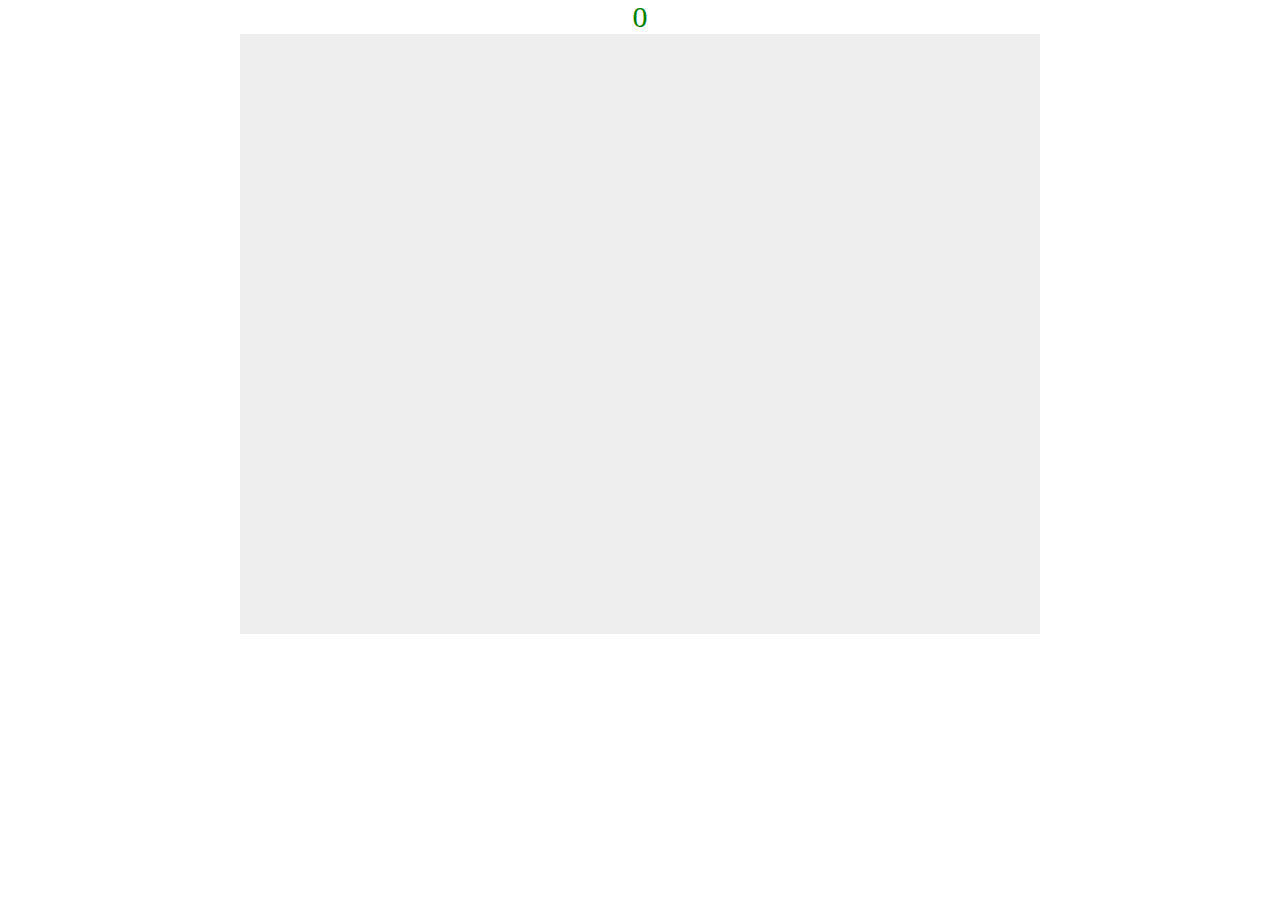
==== game/index.html @ 9b87db68 "Formatting fixed" ====
<!DOCTYPE html>
<html>
<head>
  <meta charset="utf-8" />
  <title>Gamedev Canvas Workshop</title>
</head>

<style type="text/css">

  * {
    padding: 0;
    margin: 0;
  }

  canvas {
    background: #eee;
    display: block;
    margin: 0 auto;
  }

  #count {
    color: green;
    font-size: 30px;
    text-align: center;
  }

</style>

<body>

  <div id="count">0</div>
  <canvas id="myCanvas" width="800" height="600"></canvas>

  <script src="common.js"></script>

</body>
</html>
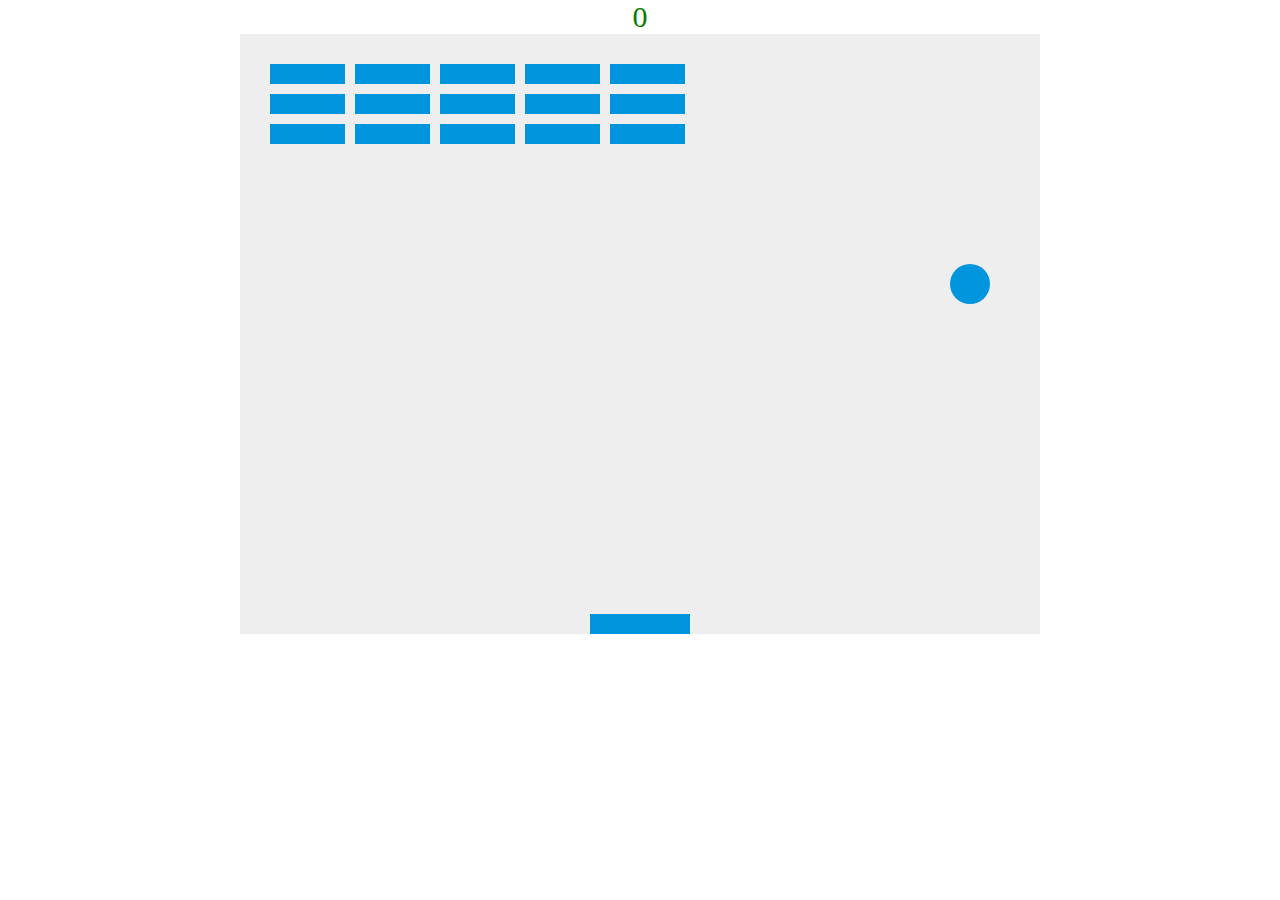
==== commit 6f858d45: "Style fixes" ====
--- a/game/index.html
+++ b/game/index.html
@@ -6,7 +6,6 @@
 </head>
 
 <style type="text/css">
-
   * {
     padding: 0;
     margin: 0;
@@ -23,15 +22,12 @@
     font-size: 30px;
     text-align: center;
   }
-
 </style>
 
 <body>
-
   <div id="count">0</div>
   <canvas id="myCanvas" width="800" height="600"></canvas>
 
   <script src="common.js"></script>
-
 </body>
 </html>